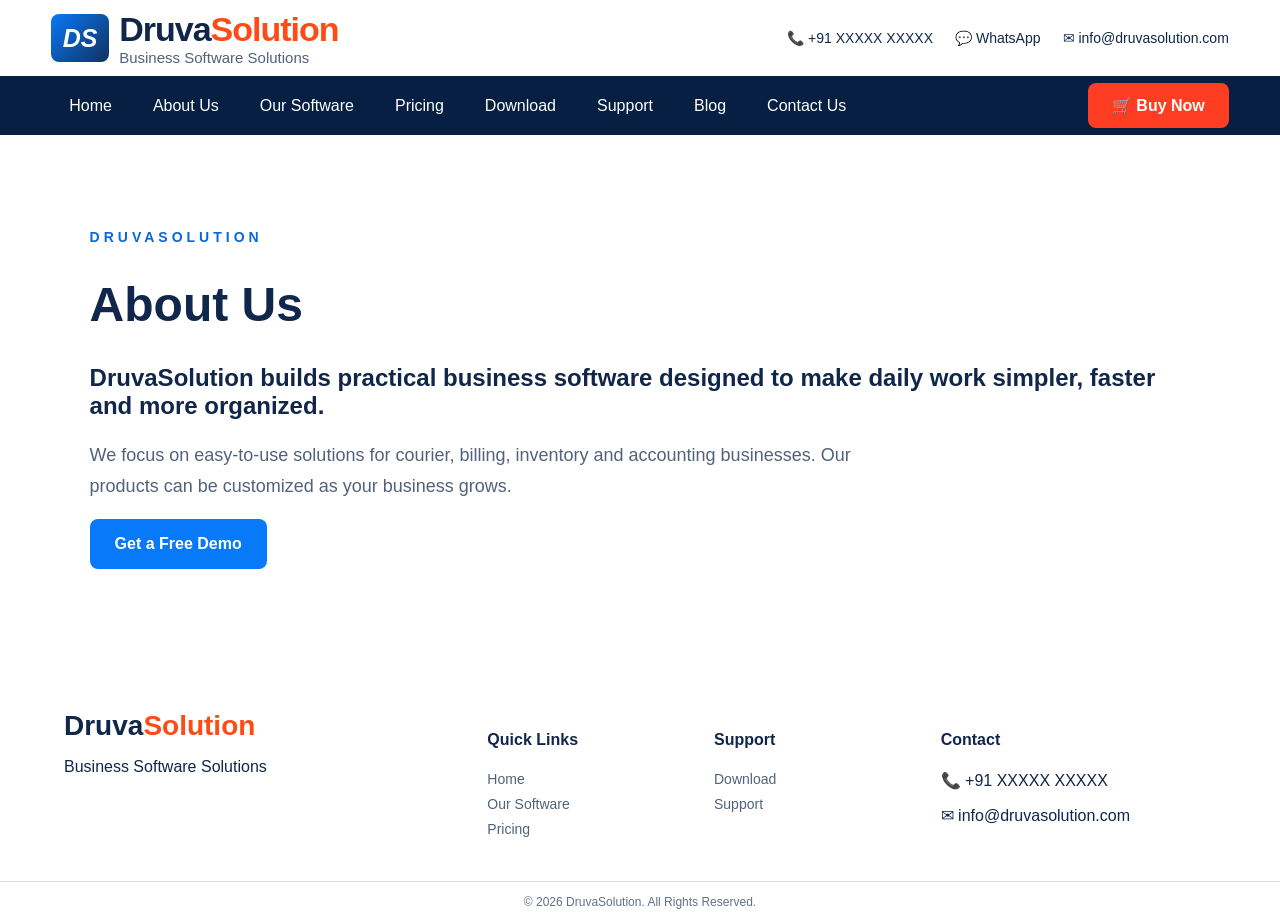
==== about.html @ a542cf5a "Add files via upload" ====
<!DOCTYPE html><html lang="en"><head><meta charset="UTF-8"><meta name="viewport" content="width=device-width,initial-scale=1.0"><title>About Us | DruvaSolution</title><link rel="stylesheet" href="styles.css"></head><body><header class="top"><div class="brand"><div class="logo">DS</div><div><b>Druva<span>Solution</span></b><small>Business Software Solutions</small></div></div><div class="contact-top"><span>📞 +91 XXXXX XXXXX</span><span>💬 WhatsApp</span><span>✉ info@druvasolution.com</span></div></header><nav><a href="index.html">Home</a><a href="about.html">About Us</a><a href="software.html">Our Software</a><a href="pricing.html">Pricing</a><a href="#">Download</a><a href="#">Support</a><a href="#">Blog</a><a href="contact.html">Contact Us</a><a class="buy" href="pricing.html">🛒 Buy Now</a></nav><main style="padding:80px 7%;min-height:60vh"><p class="eyebrow">DRUVASOLUTION</p><h1 style="font-size:48px">About Us</h1><h2>DruvaSolution builds practical business software designed to make daily work simpler, faster and more organized.</h2><p style="max-width:800px;font-size:18px;line-height:1.7;color:#52627a">We focus on easy-to-use solutions for courier, billing, inventory and accounting businesses. Our products can be customized as your business grows.</p><a class="btn primary" href="contact.html">Get a Free Demo</a></main><footer><div><div class="footer-brand">Druva<span>Solution</span></div><p>Business Software Solutions</p></div><div><h4>Quick Links</h4><a href="index.html">Home</a><a href="software.html">Our Software</a><a href="pricing.html">Pricing</a></div><div><h4>Support</h4><a href="#">Download</a><a href="#">Support</a></div><div><h4>Contact</h4><p>📞 +91 XXXXX XXXXX</p><p>✉ info@druvasolution.com</p></div></footer><div class="copyright">© 2026 DruvaSolution. All Rights Reserved.</div></body></html>
---- styles.css ----
*{box-sizing:border-box}body{margin:0;font-family:Arial,Helvetica,sans-serif;color:#10264a;background:#fff}a{text-decoration:none;color:inherit}.top{min-height:76px;display:flex;align-items:center;justify-content:space-between;padding:10px 4%;background:#fff}.brand{display:flex;align-items:center;gap:10px}.logo{width:58px;height:48px;border-radius:8px;background:linear-gradient(135deg,#0879f9,#12305e);color:white;display:grid;place-items:center;font-size:25px;font-weight:900;font-style:italic}.brand b{font-size:34px;letter-spacing:-1px}.brand b span,.footer-brand span{color:#ff4b16}.brand small{display:block;color:#52627a;font-size:15px}.contact-top{display:flex;align-items:center;gap:22px;font-size:14px}.login,.buy,.btn,.card>a{display:inline-block;border-radius:8px;font-weight:700}.login{background:#ff4b16;color:#fff;padding:13px 18px}nav{background:#061f43;display:flex;align-items:center;gap:5px;padding:7px 4%;position:sticky;top:0;z-index:5}nav>a{color:white;padding:13px 18px;border-radius:6px}nav>a:hover,nav>a.active{background:#0879f9}.buy{margin-left:auto;background:#ff3d22!important;padding:13px 24px!important}.hero{min-height:470px;padding:55px 5%;display:flex;gap:35px;align-items:center;background:linear-gradient(120deg,#eef8ff 0%,#fff 48%,#dff4ff 100%);overflow:hidden}.hero-text{width:43%}.eyebrow{font-size:14px;letter-spacing:4px;color:#0869dd;font-weight:800}.hero h1{font-size:52px;line-height:1.03;margin:10px 0 18px}.hero h1 span{color:#0879f9}.hero-text>p:not(.eyebrow){font-size:19px;line-height:1.45;color:#30415d}.checks{display:flex;gap:20px;margin:24px 0;flex-wrap:wrap}.checks b:nth-child(1){color:#16a85b}.checks b:nth-child(2){color:#e92363}.checks b:nth-child(3){color:#d89100}.buttons{display:flex;gap:16px}.btn{padding:16px 25px}.primary{background:#0879f9;color:#fff}.outline{border:2px solid #0879f9;color:#0879f9}.dashboard{width:53%;background:#fff;border:8px solid #17253d;border-radius:20px;box-shadow:0 20px 45px #001b4530;transform:rotate(-1deg)}.dash-head{background:#f5f8fc;padding:10px;font-weight:bold}.dash-grid{display:flex}.side{width:23%;background:#eff5ff;padding:15px;line-height:2.1;font-size:11px}.dash-main{padding:15px;width:77%}.tiles{display:grid;grid-template-columns:repeat(4,1fr);gap:8px}.tiles i{font-style:normal;color:#fff;padding:12px;border-radius:7px;background:#0879f9}.tiles i:nth-child(2){background:#17ad61}.tiles i:nth-child(3){background:#ff8415}.tiles i:nth-child(4){background:#7428d8}.tiles b{display:block;font-size:10px}.tiles small{font-size:15px}.chart{margin-top:12px;border:1px solid #ddd;padding:10px;height:125px;position:relative}.bars{height:85px;display:flex;align-items:end;gap:8px;padding:0 15px}.bars em{width:8%;background:#0879f9;border-radius:4px 4px 0 0}.chart>b{position:absolute;top:8px;right:10px;font-size:10px}.rows{margin-top:10px;border:1px solid #ddd;padding:10px;font-size:9px}.products{text-align:center;padding:45px 3% 35px;background:#fff9f4}.products h2{font-size:38px;margin:0}.products h2 span{color:#f45b20}.products>p{color:#586579;font-size:17px}.cards{display:grid;grid-template-columns:repeat(4,1fr);gap:14px;margin-top:25px}.card{text-align:left;padding:22px;border-radius:12px;border:1px solid #ddd;background:white}.card.blue{background:#f1f8ff}.card.orange{background:#fff7ed}.card.green{background:#f1fff5}.card.purple{background:#faf5ff}.icon{width:58px;height:58px;border-radius:12px;display:grid;place-items:center;font-size:29px;background:#0879f9;color:white}.orange .icon{background:#ff7518}.green .icon{background:#16aa58}.purple .icon{background:#7629dc}.card h3{margin:12px 0 7px}.card p{font-size:14px;color:#556176;min-height:40px}.card ul{padding-left:22px;line-height:1.8;font-size:14px;min-height:125px}.card li::marker{color:#0879f9}.orange li::marker{color:#ff7518}.green li::marker{color:#16aa58}.purple li::marker{color:#7629dc}.card>a{padding:11px 15px;background:#0879f9;color:white;margin-right:4px;font-size:13px}.card .buy2{background:transparent;color:#10264a;border:2px solid currentColor}.stats{background:#062b58;color:#fff;display:flex;align-items:center;justify-content:space-around;padding:20px 4%;gap:20px}.stats div{font-size:28px}.stats b{display:block}.stats small{display:block;font-size:12px;color:#c9d9ee}.whats{margin-left:auto;background:#fff;color:#10264a;border-radius:12px;padding:12px 18px!important;font-size:14px!important}.whats button{background:#13b75b;color:#fff;border:0;padding:9px 13px;border-radius:7px;font-weight:bold}footer{background:#fff;display:grid;grid-template-columns:2fr 1fr 1fr 1.4fr;gap:30px;padding:35px 5%;border-bottom:1px solid #ddd}footer a{display:block;margin:9px 0;color:#52627a;font-size:14px}.footer-brand{font-size:28px;font-weight:900}.copyright{text-align:center;padding:13px;background:#fff;font-size:12px;color:#647086}@media(max-width:900px){.contact-top span{display:none}.hero{flex-direction:column}.hero-text,.dashboard{width:100%}.hero h1{font-size:40px}.cards{grid-template-columns:repeat(2,1fr)}.stats{flex-wrap:wrap}footer{grid-template-columns:1fr 1fr}nav{overflow:auto;white-space:nowrap}}@media(max-width:600px){.top{padding:10px 3%}.brand b{font-size:24px}.brand small{font-size:11px}.cards{grid-template-columns:1fr}.hero{padding:35px 5%}.hero h1{font-size:34px}.buttons{flex-direction:column}.stats{display:grid;grid-template-columns:1fr 1fr}.whats{grid-column:1/-1;margin:0}footer{grid-template-columns:1fr}}
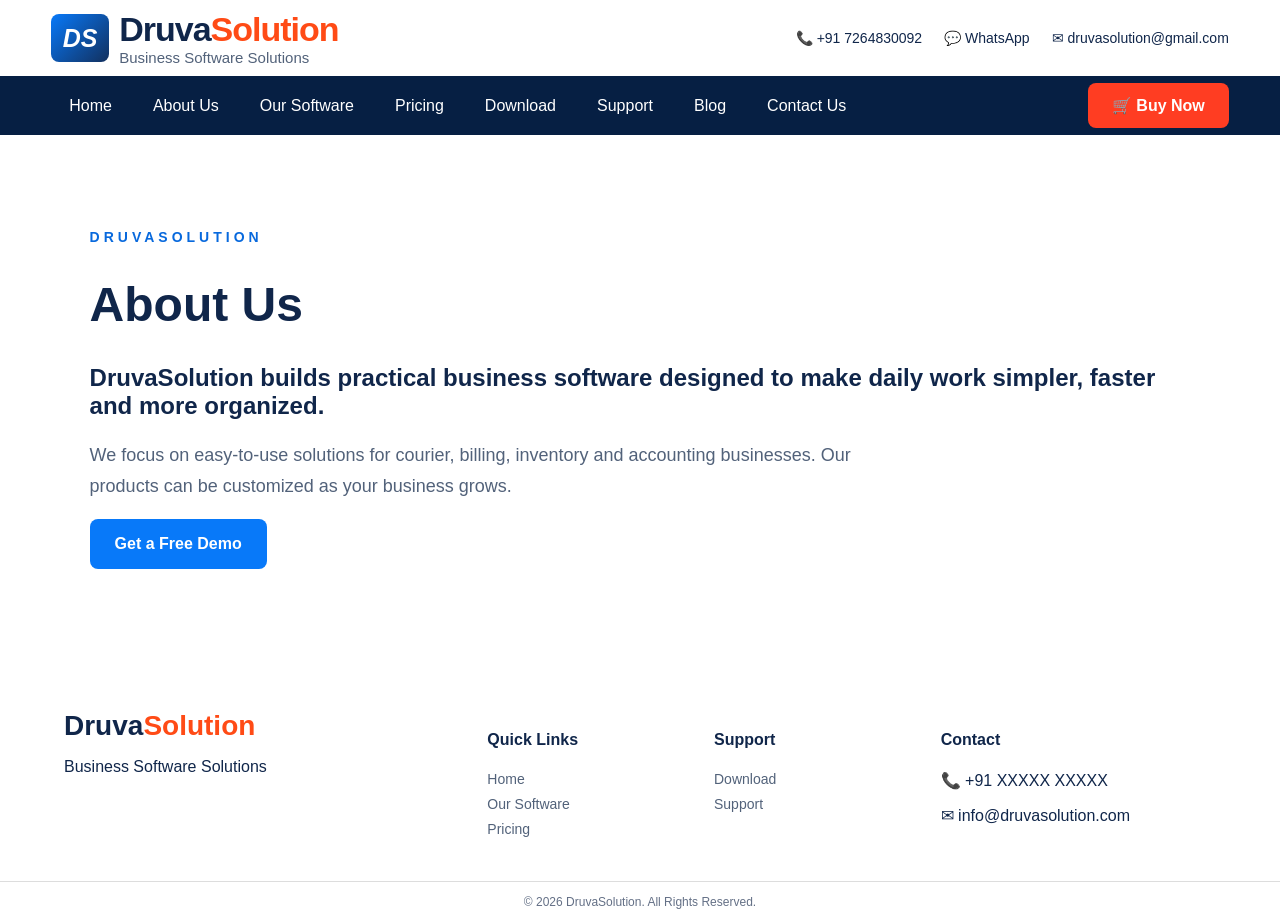
==== commit 3520b7b8: "Update contact details in about.html Updated contact information with a valid phone number and email" ====
--- a/about.html
+++ b/about.html
@@ -1 +1 @@
-<!DOCTYPE html><html lang="en"><head><meta charset="UTF-8"><meta name="viewport" content="width=device-width,initial-scale=1.0"><title>About Us | DruvaSolution</title><link rel="stylesheet" href="styles.css"></head><body><header class="top"><div class="brand"><div class="logo">DS</div><div><b>Druva<span>Solution</span></b><small>Business Software Solutions</small></div></div><div class="contact-top"><span>📞 +91 XXXXX XXXXX</span><span>💬 WhatsApp</span><span>✉ info@druvasolution.com</span></div></header><nav><a href="index.html">Home</a><a href="about.html">About Us</a><a href="software.html">Our Software</a><a href="pricing.html">Pricing</a><a href="#">Download</a><a href="#">Support</a><a href="#">Blog</a><a href="contact.html">Contact Us</a><a class="buy" href="pricing.html">🛒 Buy Now</a></nav><main style="padding:80px 7%;min-height:60vh"><p class="eyebrow">DRUVASOLUTION</p><h1 style="font-size:48px">About Us</h1><h2>DruvaSolution builds practical business software designed to make daily work simpler, faster and more organized.</h2><p style="max-width:800px;font-size:18px;line-height:1.7;color:#52627a">We focus on easy-to-use solutions for courier, billing, inventory and accounting businesses. Our products can be customized as your business grows.</p><a class="btn primary" href="contact.html">Get a Free Demo</a></main><footer><div><div class="footer-brand">Druva<span>Solution</span></div><p>Business Software Solutions</p></div><div><h4>Quick Links</h4><a href="index.html">Home</a><a href="software.html">Our Software</a><a href="pricing.html">Pricing</a></div><div><h4>Support</h4><a href="#">Download</a><a href="#">Support</a></div><div><h4>Contact</h4><p>📞 +91 XXXXX XXXXX</p><p>✉ info@druvasolution.com</p></div></footer><div class="copyright">© 2026 DruvaSolution. All Rights Reserved.</div></body></html>+<!DOCTYPE html><html lang="en"><head><meta charset="UTF-8"><meta name="viewport" content="width=device-width,initial-scale=1.0"><title>About Us | DruvaSolution</title><link rel="stylesheet" href="styles.css"></head><body><header class="top"><div class="brand"><div class="logo">DS</div><div><b>Druva<span>Solution</span></b><small>Business Software Solutions</small></div></div><div class="contact-top"><span>📞 +91 7264830092 </span><span>💬 WhatsApp</span><span>✉  druvasolution@gmail.com</span></div></header><nav><a href="index.html">Home</a><a href="about.html">About Us</a><a href="software.html">Our Software</a><a href="pricing.html">Pricing</a><a href="#">Download</a><a href="#">Support</a><a href="#">Blog</a><a href="contact.html">Contact Us</a><a class="buy" href="pricing.html">🛒 Buy Now</a></nav><main style="padding:80px 7%;min-height:60vh"><p class="eyebrow">DRUVASOLUTION</p><h1 style="font-size:48px">About Us</h1><h2>DruvaSolution builds practical business software designed to make daily work simpler, faster and more organized.</h2><p style="max-width:800px;font-size:18px;line-height:1.7;color:#52627a">We focus on easy-to-use solutions for courier, billing, inventory and accounting businesses. Our products can be customized as your business grows.</p><a class="btn primary" href="contact.html">Get a Free Demo</a></main><footer><div><div class="footer-brand">Druva<span>Solution</span></div><p>Business Software Solutions</p></div><div><h4>Quick Links</h4><a href="index.html">Home</a><a href="software.html">Our Software</a><a href="pricing.html">Pricing</a></div><div><h4>Support</h4><a href="#">Download</a><a href="#">Support</a></div><div><h4>Contact</h4><p>📞 +91 XXXXX XXXXX</p><p>✉ info@druvasolution.com</p></div></footer><div class="copyright">© 2026 DruvaSolution. All Rights Reserved.</div></body></html>
